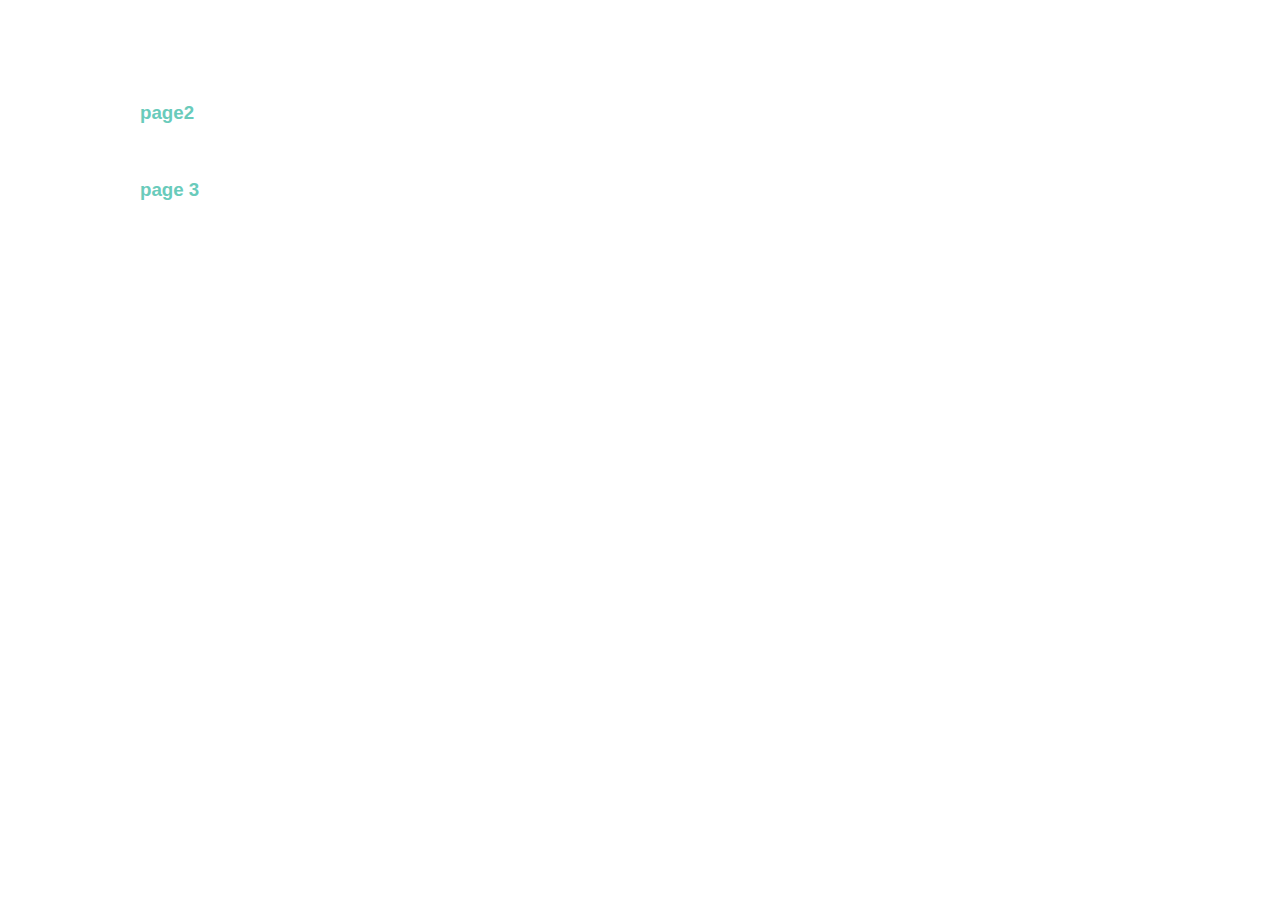
==== index.html @ 1450940f "timetravel netart buildout" ====
<!DOCTYPE html>
<html>
  <head>
    <meta charset="utf-8">
    <title>Timetravel</title> <!-- put your net art project title here -->
    <link rel="stylesheet" type="text/css" href="main.css">
  </head>
      <body>
      <h3><a href="pagetwo.html">page2</a></h3>
      <h3><a href="pagethree.html">page 3</a></h3>
      </body>
    </html>
---- main.css ----
body {
  margin: 30px auto;
  max-width: 1000px;
  font-family: "Helvetica", "Arial", sans-serif;
  line-height: 1.5;
  padding: 30px 20px;
}

h3 {
  color: red;
  padding: 20px 0px 10px 0px;
}

a {
color: #69CBBB;
text-decoration: none;
}
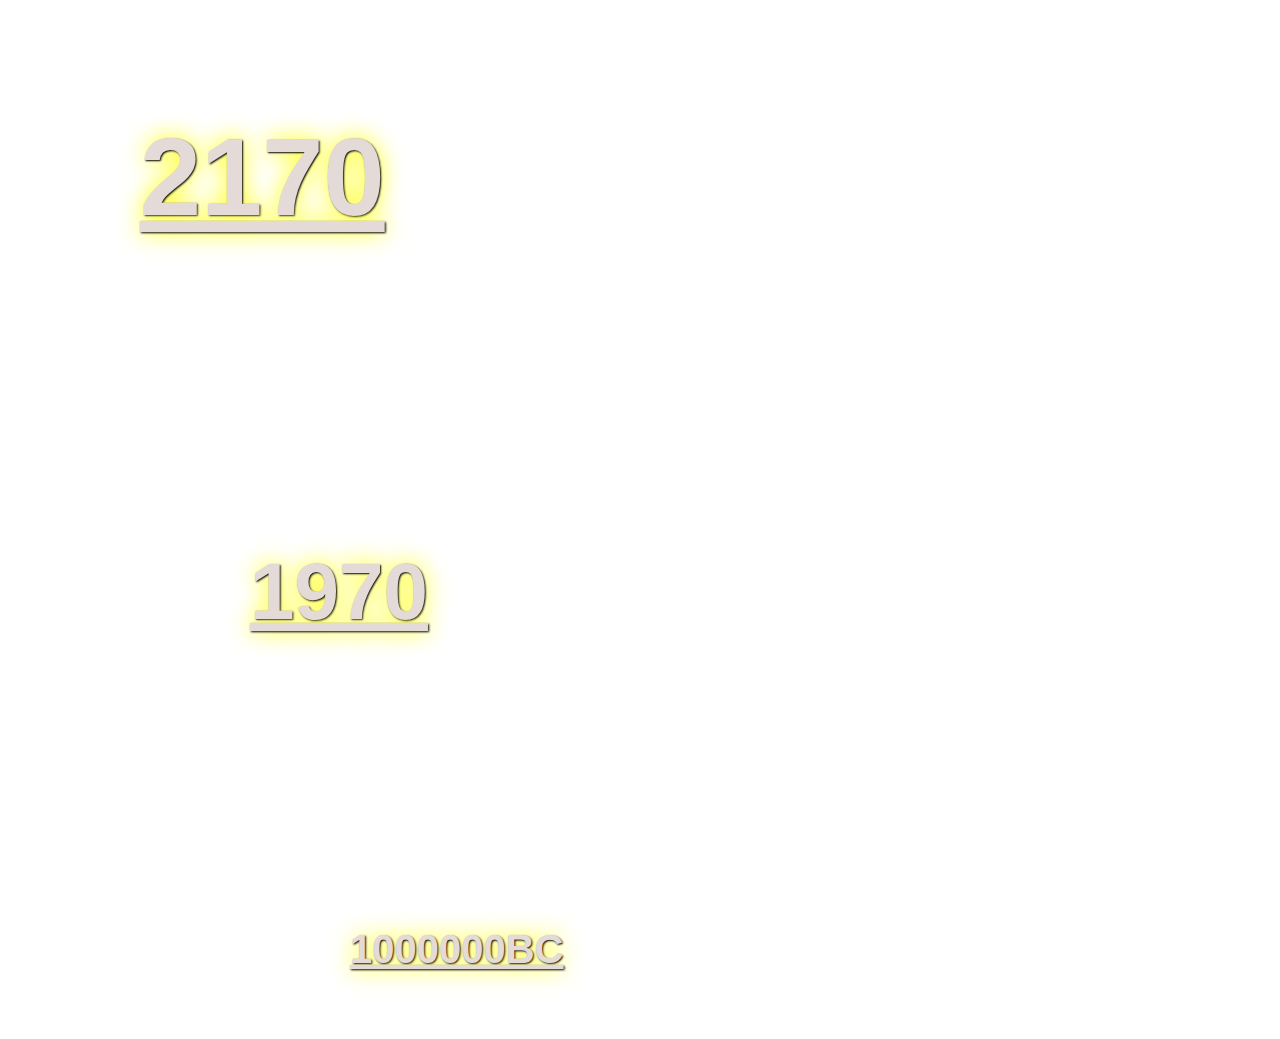
==== commit b5c64069: "new" ====
--- a/index.html
+++ b/index.html
@@ -6,7 +6,9 @@
     <link rel="stylesheet" type="text/css" href="main.css">
   </head>
       <body>
-      <h3><a href="pagetwo.html">page2</a></h3>
-      <h3><a href="pagethree.html">page 3</a></h3>
+        
+      <h1><a href="pagetwo.html">2170</a></h1>
+      <h2><a href="pagethree.html">1970</a></h2>
+       <h3><a href="pagefour.html">1000000BC</a></h3>
       </body>
     </html>
--- a/main.css
+++ b/main.css
@@ -1,17 +1,33 @@
 body {
-  margin: 30px auto;
+  margin: 10px auto;
   max-width: 1000px;
   font-family: "Helvetica", "Arial", sans-serif;
   line-height: 1.5;
-  padding: 30px 20px;
+  padding: 10px 20px;
+  background-image: url("timetravel background.jpg")
+
+}
+
+h1 {
+  font-size: 110px;
+  color: red;
+  padding-left:0px;
+}
+h2 {
+  font-size: 80px;
+  color: red;
+  padding-left: 110px;
+  padding-top: 200px;
 }
 
 h3 {
+  font-size: 40px;
   color: red;
-  padding: 20px 0px 10px 0px;
+  padding-left: 210px;
+  padding-top: 200px
 }
 
 a {
-color: #69CBBB;
-text-decoration: none;
+color: #E4DAD8;
+text-shadow:1px 1px 2px black,0 0 25px yellow;
 }
